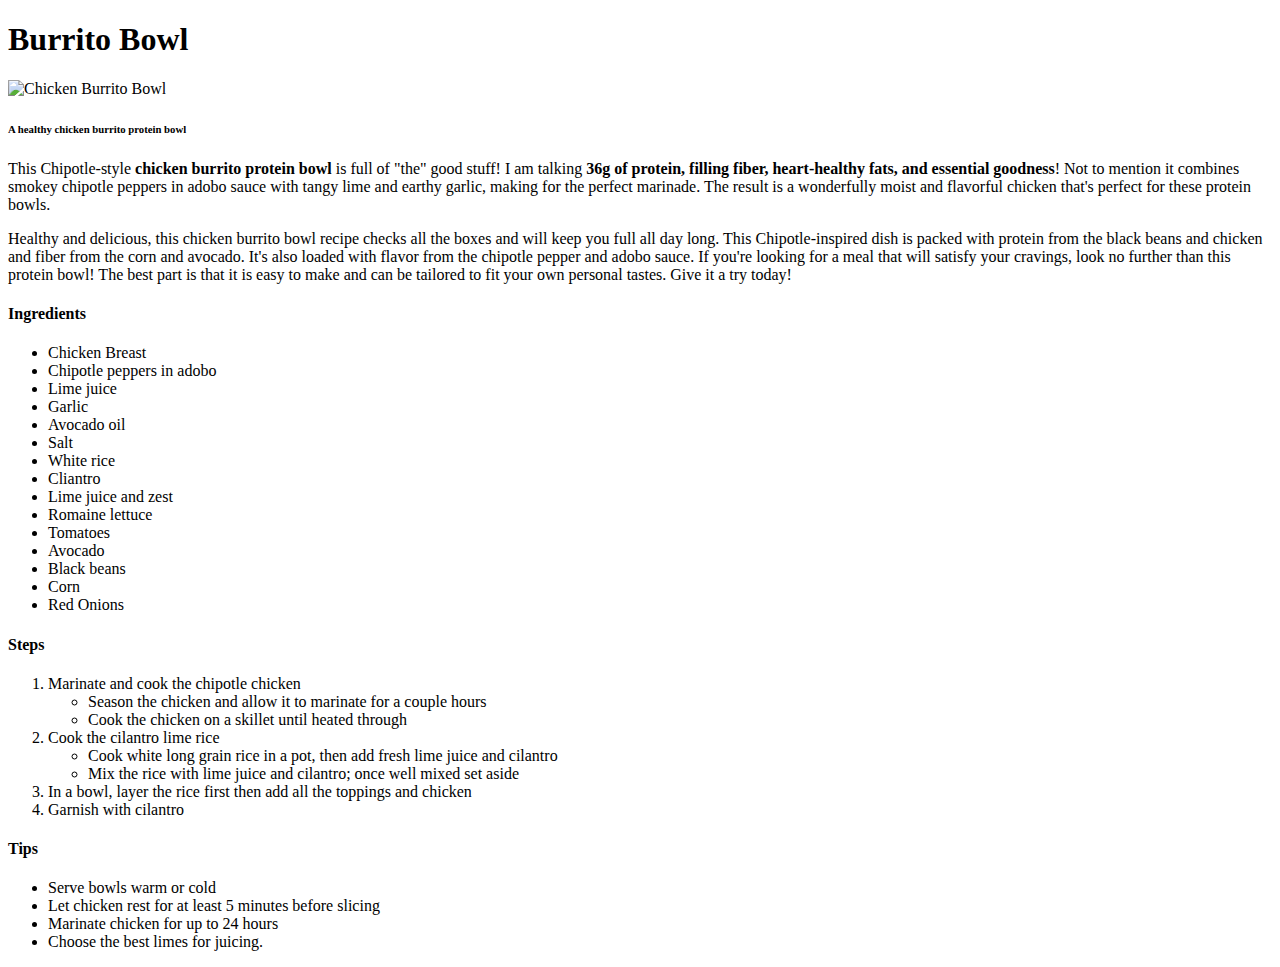
==== recipes/burrito-bowl.html @ 151a3f93 "Create index and 3 recipe files" ====
<!DOCTYPE html>

<html lang="en">
    <head>
        <meta charset="UTF-8">
        <title>Burrito Bowl Recipe</title>
    </head>

    <body>

        <h1>Burrito Bowl</h1>
        
        <img src="https://feelgoodfoodie.net/wp-content/uploads/2017/03/Chicken-Burrito-Bowl-06-1024x1536.jpg" 
        alt="Chicken Burrito Bowl">

        <h6>A healthy chicken burrito protein bowl</h6>

        <p>
            This Chipotle-style <strong>chicken burrito protein bowl</strong> is full of "the" good 
            stuff! I am talking <strong>36g of protein, filling fiber, heart-healthy fats, 
            and essential goodness</strong>! Not to mention it combines smokey chipotle peppers
            in adobo sauce with tangy lime and earthy garlic, making for the perfect 
            marinade. The result is a wonderfully moist and flavorful chicken that's 
            perfect for these protein bowls.
        </p>

        <p>
            Healthy and delicious, this chicken burrito bowl recipe checks all the 
            boxes and will keep you full all day long. This Chipotle-inspired dish 
            is packed with protein from the black beans and chicken and fiber from 
            the corn and avocado. It's also loaded with flavor from the chipotle 
            pepper and adobo sauce. If you're looking for a meal that will satisfy 
            your cravings, look no further than this protein bowl! The best part is 
            that it is easy to make and can be tailored to fit your own personal 
            tastes. Give it a try today!
        </p>

        <h4>Ingredients</h4>
        <ul>
            <li>Chicken Breast</li>
            <li>Chipotle peppers in adobo</li>
            <li>Lime juice</li>
            <li>Garlic</li>
            <li>Avocado oil</li>
            <li>Salt</li>
            <li>White rice</li>
            <li>Cliantro</li>
            <li>Lime juice and zest</li>
            <li>Romaine lettuce</li>
            <li>Tomatoes</li>
            <li>Avocado</li>
            <li>Black beans</li>
            <li>Corn</li>
            <li>Red Onions</li>
        </ul>

        <h4>Steps</h4>
        <ol>
            <li>Marinate and cook the chipotle chicken</li>
            <ul>
                <li>Season the chicken and allow it to marinate for a couple hours</li>
                <li>Cook the chicken on a skillet until heated through</li>
            </ul>
            <li>Cook the cilantro lime rice</li>
            <ul>
                <li>Cook white long grain rice in a pot, then add fresh 
                    lime juice and cilantro </li>
                <li>Mix the rice with lime juice and cilantro; once well mixed set aside</li>
            </ul>
            <li>In a bowl, layer the rice first then add all the toppings and chicken</li>
            <li>Garnish with cilantro</li>
        </ol>

        <h4>Tips</h4>
        <ul>
            <li>Serve bowls warm or cold</li>
            <li>Let chicken rest for at least 5 minutes before slicing</li>
            <li>Marinate chicken for up to 24 hours</li>
            <li>Choose the best limes for juicing.</li>
        </ul>






    </body>

</html>
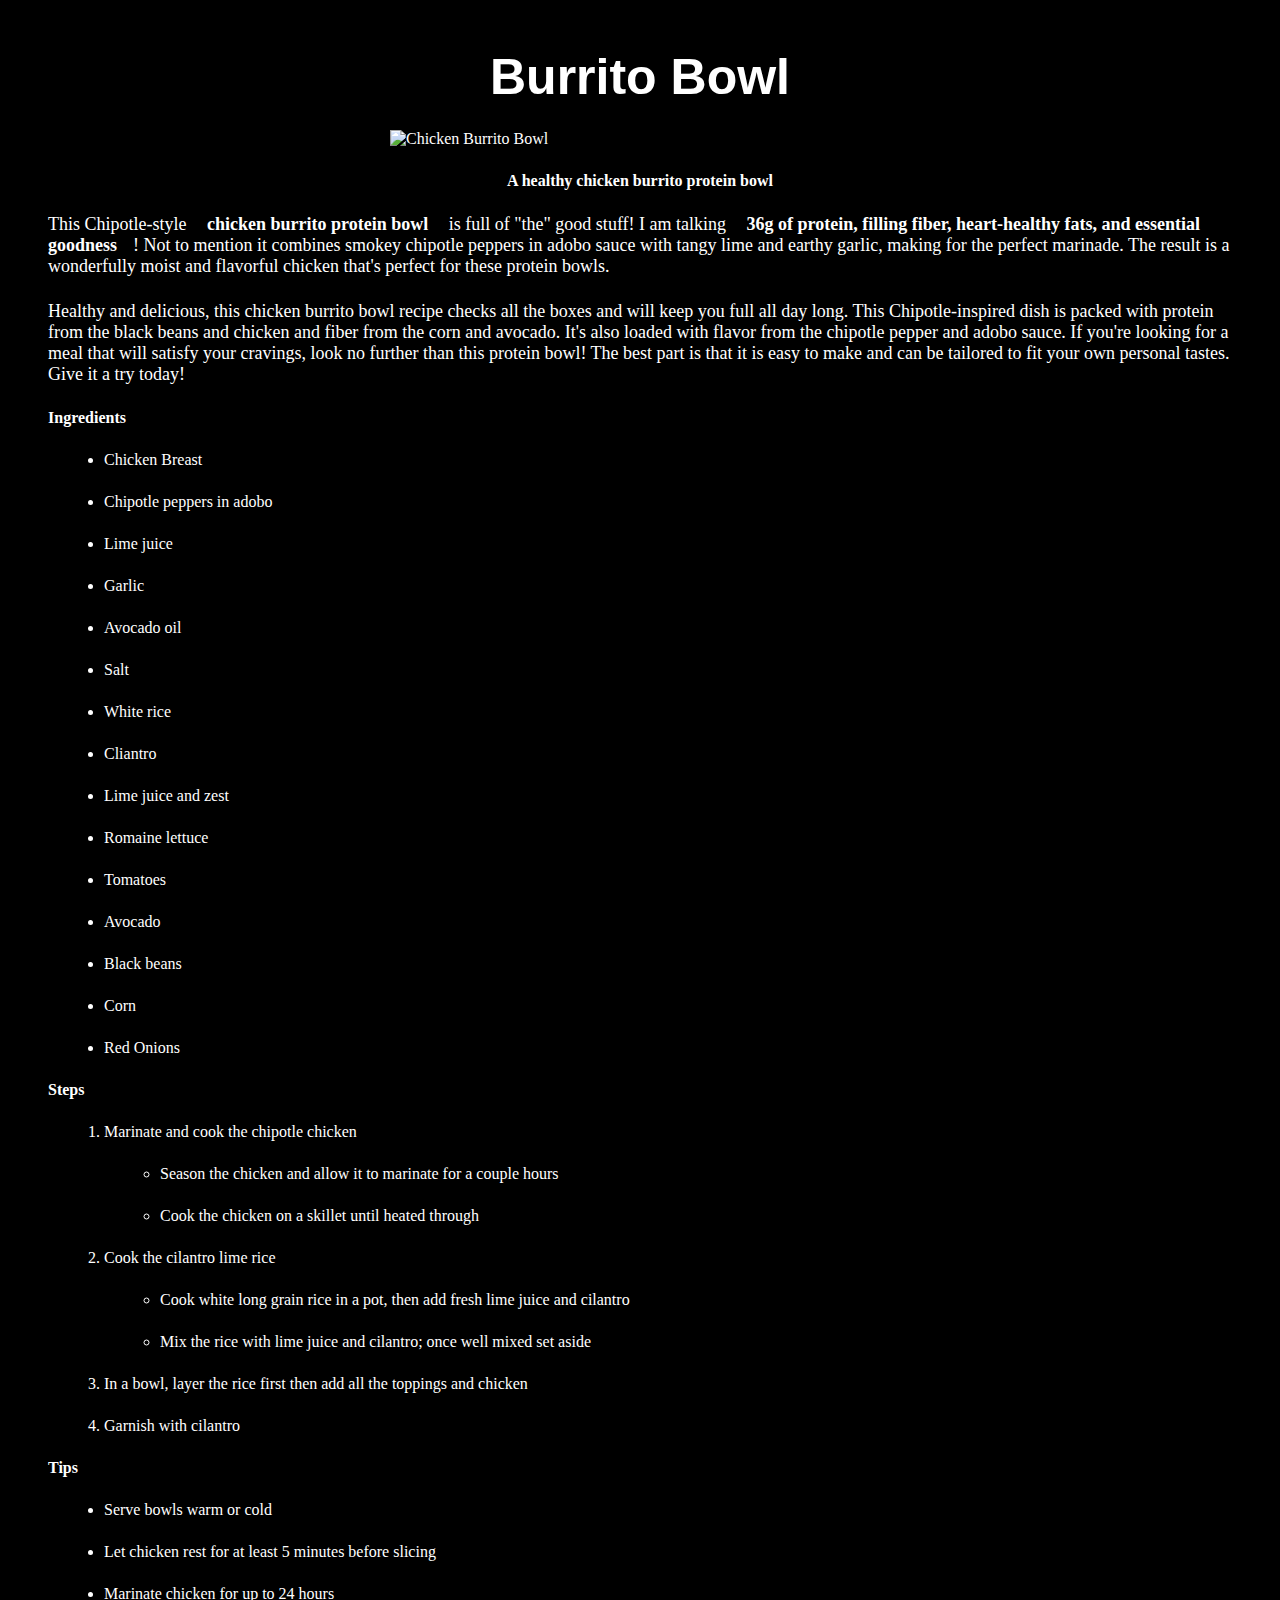
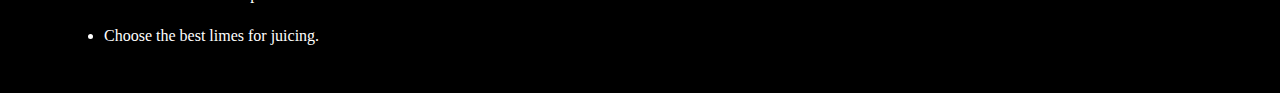
==== commit 1743a710: "Add CSS styles" ====
--- a/recipes/burrito-bowl.html
+++ b/recipes/burrito-bowl.html
@@ -4,13 +4,14 @@
     <head>
         <meta charset="UTF-8">
         <title>Burrito Bowl Recipe</title>
+        <link rel="stylesheet" href="../styles.css">
     </head>
 
     <body>
 
         <h1>Burrito Bowl</h1>
         
-        <img src="https://feelgoodfoodie.net/wp-content/uploads/2017/03/Chicken-Burrito-Bowl-06-1024x1536.jpg" 
+        <img class="tall-image" src="https://feelgoodfoodie.net/wp-content/uploads/2017/03/Chicken-Burrito-Bowl-06-1024x1536.jpg" 
         alt="Chicken Burrito Bowl">
 
         <h6>A healthy chicken burrito protein bowl</h6>
--- a/styles.css
+++ b/styles.css
@@ -0,0 +1,46 @@
+* {
+    background-color: black;
+    color: white;
+    margin-left: 16px;
+    margin-right: 16px;
+    margin-top: 24px;
+    margin-bottom: 24px;
+}
+
+h1 {
+    text-align: center;
+    font-size: 50px;
+    font-family: Helvetiva, sans-serif;
+}
+
+h6 {
+    text-align: center;
+    font-size: 16px;
+}
+
+p {
+    font-size: 18px;
+    font-family: 'Times New Roman', serif;
+}
+
+.title {
+    font-size: 70px;
+    color: lightpink;
+}
+
+.main-list a{
+    list-style-position: inside;
+    text-align: left;
+    color: pink;
+}
+
+img {
+    display: block;
+    margin-left: auto;
+    margin-right: auto;
+}
+
+.tall-image {
+    height: auto;
+    width: 500px;
+}